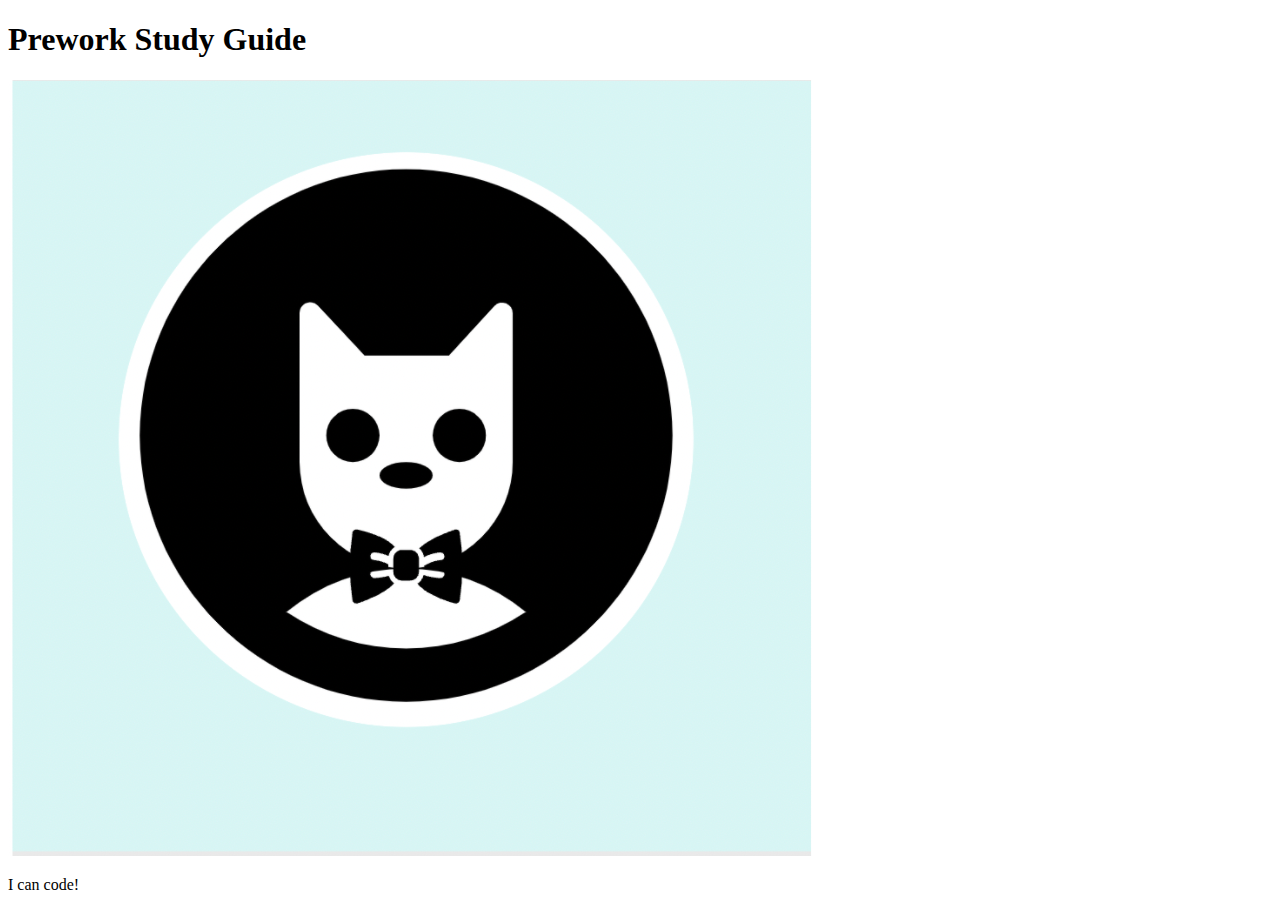
==== index.html @ f486e9a3 "add starter code" ====
<!DOCTYPE html>
<html lang="en">
  <head>
    <meta charset="UTF-8" />
    <meta http-equiv="X-UA-Compatible" content="IE=edge" />
    <meta name="viewport" content="width=device-width, initial-scale=1.0" />
    <title>Prework Study Guide</title>
  </head>
  <body>
    <header id="top">
      <h1>Prework Study Guide</h1>
      <img src="./assets/bowtie-cat.png" alt="Profile image of cat wearing a bow tie." />
    </header>
    <main>
      <!-- Student code goes here -->
    </main>

    <footer>
      <p>I can code!</p>
    </footer>
  </body>
</html>
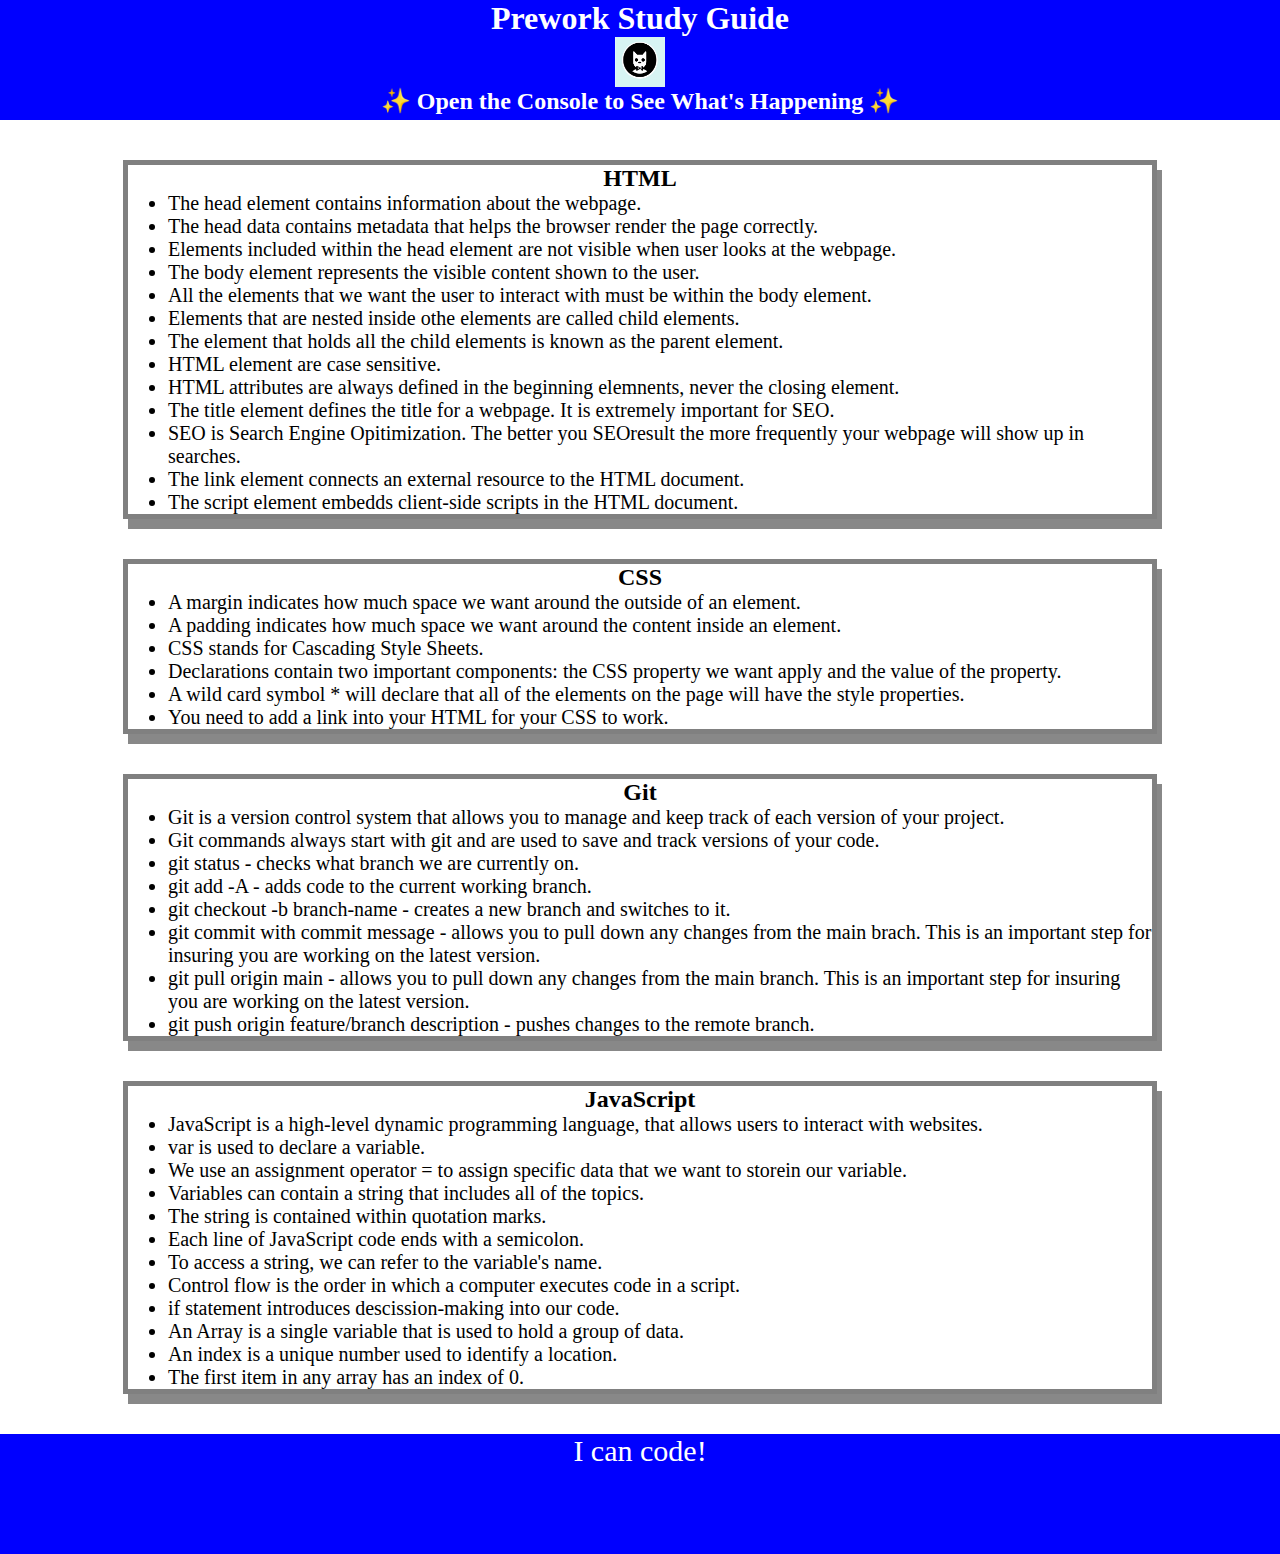
==== commit af289999: "fixing webpage issues" ====
--- a/index.html
+++ b/index.html
@@ -4,19 +4,83 @@
     <meta charset="UTF-8" />
     <meta http-equiv="X-UA-Compatible" content="IE=edge" />
     <meta name="viewport" content="width=device-width, initial-scale=1.0" />
+    <link rel="stylesheet" href="./assets/style.css">
     <title>Prework Study Guide</title>
   </head>
   <body>
     <header id="top">
       <h1>Prework Study Guide</h1>
       <img src="./assets/bowtie-cat.png" alt="Profile image of cat wearing a bow tie." />
+      <h2>✨ Open the Console to See What's Happening ✨</h2>
     </header>
     <main>
-      <!-- Student code goes here -->
+      <section class="card" id="html-section">
+        <h2>HTML</h2>
+        <ul>
+          <li>The head element contains information about the webpage.</li>
+          <li>The head data contains metadata that helps the browser render the page correctly.</li>
+          <li>Elements included within the head element are not visible when user looks at the webpage.</li>
+          <li>The body element represents the visible content shown to the user.</li>
+          <li>All the elements that we want the user to interact with must be within the body element.</li>
+          <li>Elements that are nested inside othe elements are called child elements.</li>
+          <li>The element that holds all the child elements is known as the parent element.</li>
+          <li>HTML element are case sensitive.</li>
+          <li>HTML attributes are always defined in the beginning elemnents, never the closing element.</li>
+          <li>The title element defines the title for a webpage. It is extremely important for SEO.</li>
+          <li>SEO is Search Engine Opitimization. The better you SEOresult the more frequently your webpage will show up in searches.</li>
+          <li>The link element connects an external resource to the HTML document.</li>
+          <li>The script element embedds client-side scripts in the HTML document.</li>
+        </ul>
+      </section>
+
+      <section class="card" id="css-section">
+        <h2>CSS</h2>
+        <ul>
+          <li>A margin indicates how much space we want around the outside of an element.</li>
+          <li>A padding indicates how much space we want around the content inside an element.</li>
+          <li>CSS stands for Cascading Style Sheets.</li>
+          <li>Declarations contain two important components: the CSS property we want apply and the value of the property.</li>
+          <li>A wild card symbol * will declare that all of the elements on the page will have the style properties.</li>
+          <li>You need to add a link into your HTML for your CSS to work.</li>
+        </ul>
+      </section>
+
+      <section class="card" id="git-section">
+        <h2>Git</h2>
+        <ul>
+          <li>Git is a version control system that allows you to manage and keep track of each version of your project.</li>
+          <li>Git commands always start with git and are used to save and track versions of your code.</li>
+          <li>git status - checks what branch we are currently on.</li>
+          <li>git add -A - adds code to the current working branch.</li>
+          <li>git checkout -b branch-name - creates a new branch and switches to it.</li>
+          <li>git commit with commit message - allows you to pull down any changes from the main brach. This is an important step for insuring you are working on the latest version.</li>
+          <li>git pull origin main - allows you to pull down any changes from the main branch. This is an important step for insuring you are working on the latest version.</li>
+          <li>git push origin feature/branch description - pushes changes to the remote branch.</li>
+        </ul>
+      </section>
+
+      <section class="card" id="javascript-section">
+        <h2>JavaScript</h2>
+        <ul>
+          <li>JavaScript is a high-level dynamic programming language, that allows users to interact with websites.</li>
+          <li>var is used to declare a variable.</li>
+          <li>We use an assignment operator = to assign specific data that we want to storein our variable.</li>
+          <li>Variables can contain a string that includes all of the topics.</li>
+          <li>The string is contained within quotation marks.</li>
+          <li>Each line of JavaScript code ends with a semicolon.</li>
+          <li>To access a string, we can refer to the variable's name.</li>
+          <li>Control flow is the order in which a computer executes code in a script.</li>
+          <li>if statement introduces descission-making into our code.</li>
+          <li>An Array is a single variable that is used to hold a group of data.</li>
+          <li>An index is a unique number used to identify a location.</li>
+          <li>The first item in any array has an index of 0.</li>
+        </ul>
+      </section>
     </main>
 
     <footer>
       <p>I can code!</p>
     </footer>
+    <script src="./assets/script.js"></script>
   </body>
-</html>
+</html>--- a/assets/style.css
+++ b/assets/style.css
@@ -0,0 +1,42 @@
+* {
+    margin: 0;
+    padding: 0;
+}
+
+header,
+footer {
+ width: 100%;
+ height: 120px;
+ background-color: blue;
+ color: white;
+}
+
+h1,
+h2 {
+ text-align: center;
+}
+
+img {
+    display: block;
+    height: 50px;
+    width: 50px;
+    margin-left: auto;
+    margin-right: auto;
+}
+
+ul {
+    padding-left: 40px;
+    font-size: 20px;
+}
+
+p {
+    text-align: center;
+    font-size: 30px;
+}
+
+.card {
+    width: 80%;
+    margin: 40px auto;
+    border: 5px solid gray;
+    box-shadow: 5px 10px #888888;
+}